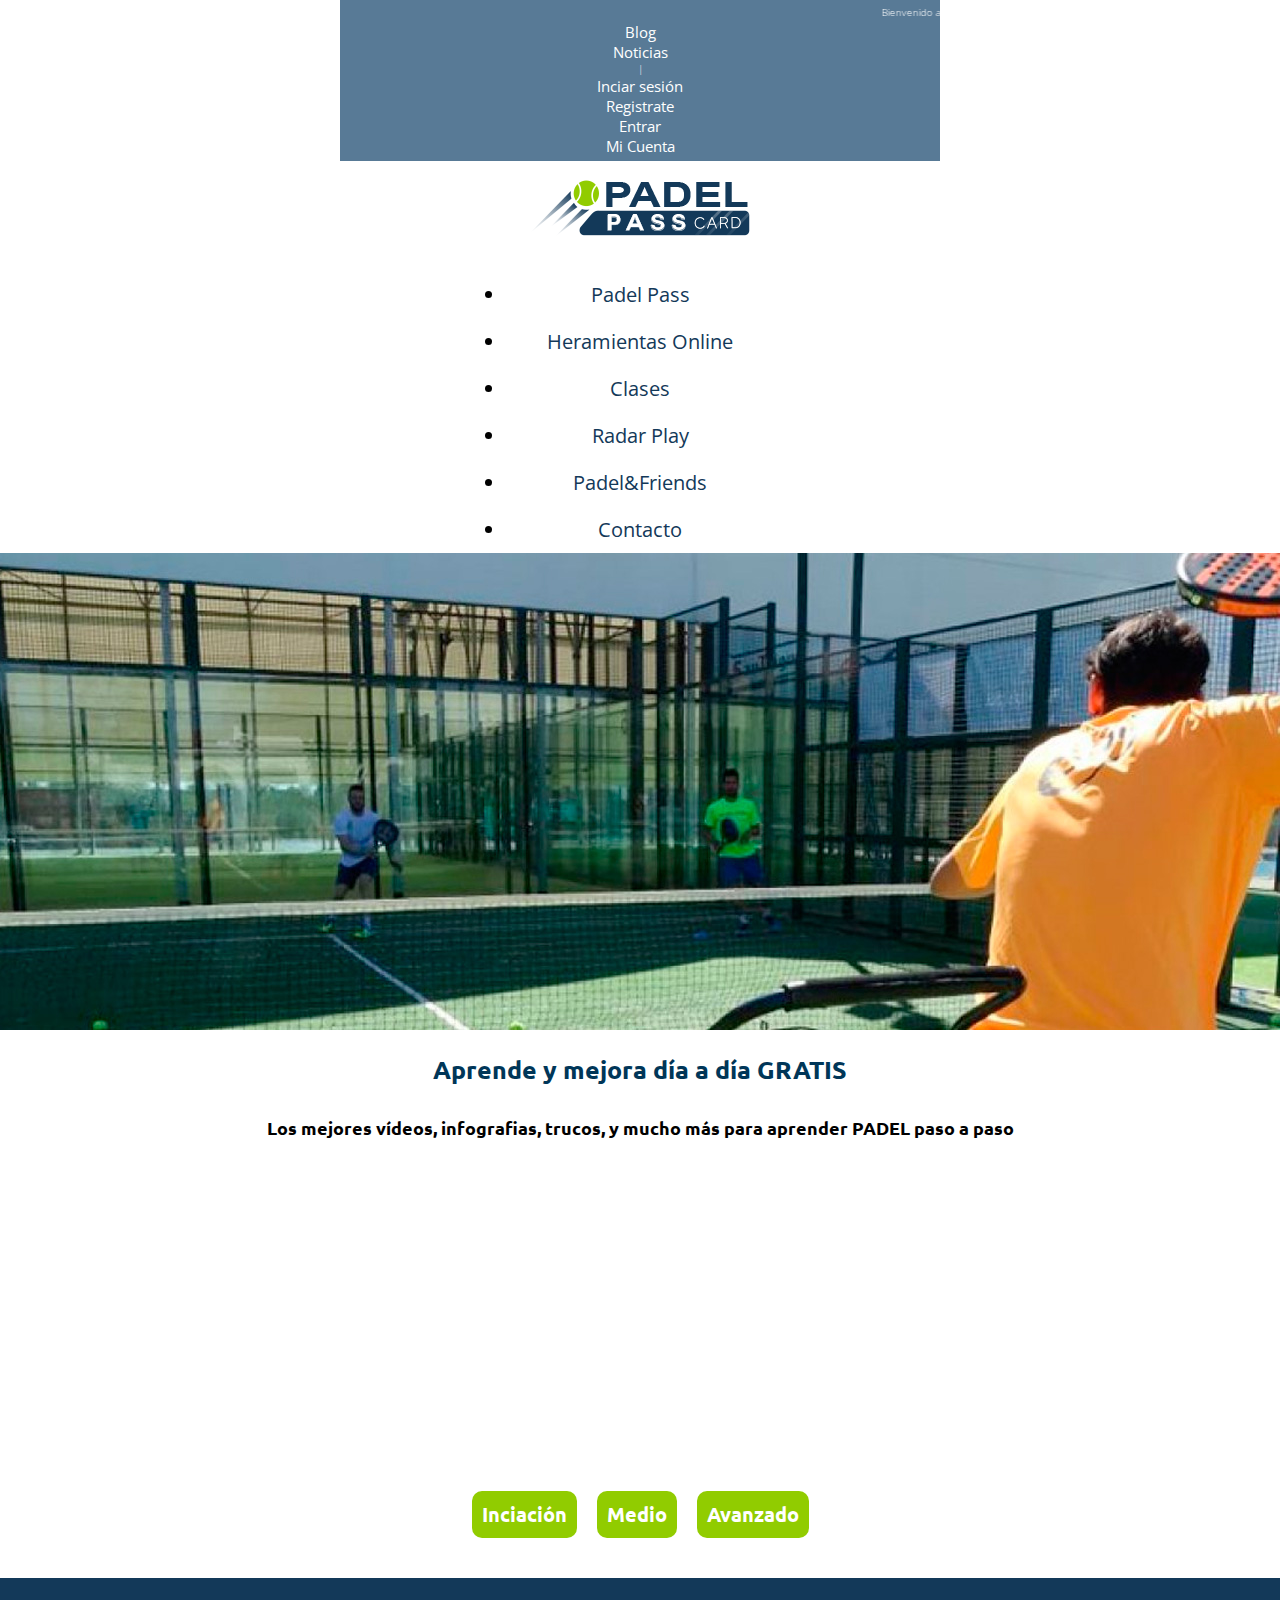
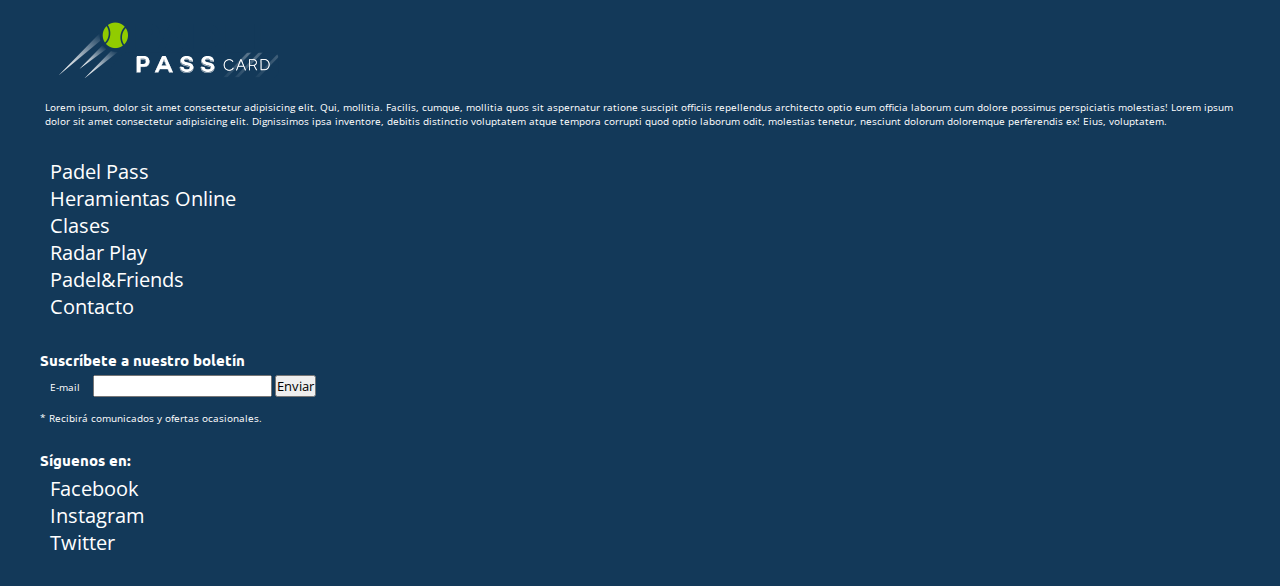
==== src/clases.html @ 3ed7398d "subida de html,css e img" ====
<!DOCTYPE html>
<html lang="en">
<head>
	<meta charset="UTF-8">
	<meta name="viewport" content="width=device-width, initial-scale=1.0">
	<title>Padel Pass Card, ventajas para jugadores de Padel. Tu club de clubs de Padel.</title>
	<link rel="stylesheet" type="text/css" href="../css/style.css">
</head>
<body>
	<header>

<!-- Manu Top Bar -->

	<div id="top_nav"> 
		
		<div class="inBlock">
		<marquee class="centrar__Element">
			Bienvenido a Padel Pass Card, tu club de verntajas para Jugadores de Padel. ¡ No te pierdas las Ofertas y Descuentos de este mes !
		</marquee>	
		</div>

		<ul>
			<li><a href="#">Blog</a></li>
			<li><a href="#">Noticias</a></li>
		</ul>
			<div class="MenuHorSep">
				|
			</div>
		<ul>
			<li><a href="#">Inciar sesión</a></li>
			<li><a href="#">Registrate</a></li>
			<li><a href="#">Entrar</a></li>
			<li><a href="#">Mi Cuenta</a></li>
		</ul>

	</div>


	<nav>

<!-- Logo -->

		<div id="logo">
			<a href="index.html"><img src="../img/logo_padel-pass-card.png" alt="logo padel pass card"></a>
		</div>

	

<!-- Main Manu -->

		<div id="main__menu">

			<ul>	
				<li><a href="padelpass.html">Padel Pass</a></li>
				<li><a href="herramientas-online.html">Heramientas Online</a></li>
				<li><a href="clases.html">Clases</a></li>
				<li><a href="radarplay.html">Radar Play</a></li>
				<li><a href="padelandfriends.html">Padel&Friends</a></li>
				<li><a href="contacto.html">Contacto</a></li>

			</ul>
		</div>
	
	</nav>

</header>



<!-- Imagen Silder -->

		<section class="slider">

			<img src="../img/padel-clases-videos-online.jpg" alt="Clases de Padel Online">

		</section>

<!-- Contenido -->

	<section class="centrar__Element">
		
	<h1 class="colorBlue title__BigVSpace--center">Aprende y mejora día a día GRATIS</h1>

	<h2 class="title__MDVSpace--center">Los mejores vídeos, infografias, trucos, y mucho más para aprender PADEL paso a paso</h2>
	
	<iframe class="title__MDVSpace--center" width="560" height="315" src="https://www.youtube.com/embed/pwajh4kwX40" title="YouTube video player" frameborder="0" allow="accelerometer; autoplay; clipboard-write; encrypted-media; gyroscope; picture-in-picture" allowfullscreen></iframe>
	<br><br>
	<table>
		<tr>
			<button class="buttonStyle"><h3>Inciación</h3></button>
		</tr>
		<tr>
			<button class="buttonStyle"><h3>Medio</h3></button>
		<tr>
			<button class="buttonStyle"><h3>Avanzado</h3></button>
		<tr>
	</table>

		</section>



	<!-- Footer -->


	<footer>

		<section class="footerColum">

			<!-- Footer Columna 1 Logo y descipción -->
		
			<a href="index.html"><img src="../img/logo_padel-pass-card.png" alt="logo padel pass card"></a>
		
			<p class="text__SMVHSpace">
			Lorem ipsum, dolor sit amet consectetur adipisicing elit. Qui, mollitia. Facilis, cumque, mollitia quos sit aspernatur ratione suscipit officiis repellendus architecto optio eum officia laborum cum dolore possimus perspiciatis molestias! Lorem ipsum dolor sit amet consectetur adipisicing elit. Dignissimos ipsa inventore, debitis distinctio voluptatem atque tempora corrupti quod optio laborum odit, molestias tenetur, nesciunt dolorum doloremque perferendis ex! Eius, voluptatem. 
			</p>

		</section>

		
			<!-- Footer Columna 2 Menu -->

		<section class="footerColum"> 

		<ul class="title__SMVSpace--center">	
			<li><a href="padelpass.html">Padel Pass</a></li>
			<li><a href="herramientas-online.html">Heramientas Online</a></li>
			<li><a href="clases.html">Clases</a></li>
			<li><a href="radarplay.html">Radar Play</a></li>
			<li><a href="padelandfriends.html">Padel&Friends</a></li>
			<li><a href="contacto.html">Contacto</a></li>

		</ul>


		</section>

        <!-- Footer Columna 3 Boletín -->

		<section class="footerColum"> 
				

			<h3 class="title__SMVSpace--center">Suscríbete a nuestro boletín</h3>
			<form>
				<label for="email" class="title__SMVSpace--center"> E-mail</label>
				<input type="email" id="mail" name="user_mail">
				<button type="submit" class="">Enviar</button>
			</form>
			<p><br>
				* Recibirá comunicados y ofertas ocasionales.

			</p>

		</section>

		<section class="footerColum">  
			
			<!-- Footer Columna 4 RRSS -->
			
			<h3 class="title__SMVSpace--center">Síguenos en:</h3>
			<ul>
				<li>
					<a href="#">Facebook</a>
				</li>

				<li>
					<a href="#">Instagram</a>
				</li>

				<li>
					<a href="#">Twitter</a>
				</li>

			</ul>

		</section>

		
	</footer>
	
	
</body>
</html>
---- css/style.css ----
@import url('https://fonts.googleapis.com/css2?family=Ubuntu:wght@700&display=swap');
@import url('https://fonts.googleapis.com/css2?family=Open+Sans:wght@300;400&family=Ubuntu:wght@700&display=swap');

* {

font-family: 'Open Sans', sans-serif;
margin: 0;
padding: 0;
box-sizing: border-box;

}

html{
	font-size: 62.5%;
}

a {
	text-decoration: none;
}

h1,h2,h3,h4 {

	font-family: 'Ubuntu' , sans-serif;

}

h1	{

	font-size: 2.5em;
}

h2	{

	font-size: 1.75em;
}

h3	{

	font-size: 1.5em;
}

h4	{

	font-size: 1em;
}


#top_nav {

	
	padding: 0.5em 0;
	color: white;
	font-family:'Open sans', sans-serif;
	font-weight: 300;
	text-align: center;
	background-color: #587a96;

}


#top_nav ul li {
	margin: 0 1rem;
	list-style: none;

	}

#top_nav ul li a {

	font-weight: 400;
	font-size: 1.5rem;
	color: white;
	text-decoration: none;

	}


header {
	display: flex;
	flex-direction: column;
	align-items: center;
	
}



#logo {

	margin: 0.5rem;
	
}

#banner1 {

	display: none;
	padding: 1em;
	height: auto;
	background-color: red;
	border: solid black 0.02em;

}


nav {

	font-weight: 400;
	font-size: 2rem;
	text-align: center;
	background-image: url(../img/main-menu-background.png);
	background-repeat: no-repeat;
	background-image: none;

}

nav ul{

	padding-top: 1rem;

}



nav ul li{

	padding: 1rem 0;
	text-decoration: none;

}

nav ul li a{

	color: #133959;
	text-decoration: none;


}

.MenuHorSep{

	margin: 0 0.5rem;
}

.slider	{

	

}

.unete {

	text-align: center;
}

.uneteCard {

	
	margin: 2em 1em;
	vertical-align: top;

}

#tarjetas	{

text-align: center;

}


.tarjeta {

width: auto;
text-align: center;
vertical-align: top;
padding: 1em 0;
margin: 1em 0;

}

.img_tarjeta {

	padding: 1rem;

}
.tarjeta h2 {

	padding: 1rem ;

}

.tarjeta ol li {


	color: white;
	font-family: 'Open Sans' , sans-serif;
	font-weight: 300;
	font-size:1.5rem ;
	padding: 1rem 1rem;
	list-style: none;
}


.centrar__Element {

	text-align: center;
}

.title__BigVSpace--center {

	padding: 2rem 0;

}

.title__MDVSpace--center {

	padding: 1rem 0;

}

.title__SMVSpace--center {

	padding: 0.5rem 0;

}

.sepHor {

	margin: 0 1rem;
}

.separator__BigSpace {

	height: 2rem;

}

.textBox__main {

	
	width: auto;

}



.text__SMVHSpace {

	padding: 0.5rem 0.5rem;

}

.text__MDVHSpace {

	padding: 1rem 1rem;

}

.buttonStyle {

	color: white;
	padding: 1rem 1rem;
	margin: 1rem 1rem;
	background-color: #91CC00;
	text-decoration: none;
	border-radius: 1rem;
	border: none;
}

button:hover {

	transition-duration: 0.4s;
	color: white;
	padding: 1rem 1rem;
	margin: 1rem 1rem;
	background-color: #003658;
	text-decoration: none;
	border-radius: 1rem;
	border: none;
}


form ul li {

	font-family: 'Open Sans',sans-serif;
	font-size: 1.4rem;
	padding: 1rem 1rem;
}

label	{

	margin: 0 1rem ;
}

.box__PrCards {

 width: 90%;
 padding: 1rem 1.5rem;
 margin: 0.5rem 2.5rem;
 border-radius: 1rem;

}




.roundCorner {

	border-radius: 1.5rem;
}


.bgBronce {

	background-color: #A55219 ;
}


.colorBrz {

	color: #A55219;
}

.bgPlata {


	background-color: #616161 ;
}

.colorPlt {

	color: #616161;
}



.bg_Oro {


	background-color: #C7AE36;
}

.colorOro {

	color: #C7AE36;
}

.dkColor {

	color: #000;
}


.colorBlue {

	color: #003658;

}

.colorWt {

	color: white;
}

.fontS {

	font-size: 2rem;
}

.pBig {

	font-size: 1.5rem;

}


footer	{

	
	padding: 2rem;
	margin-top: 3rem;
	color: white;
	background-image: url(../img/fondo-padel-tarjeta-descuento-partidas-ofertas-amigos.jpg);
	background-repeat: no-repeat;
	background-image: none;
	background-color: #133959;

}

.footerColum {
	
	vertical-align: top;
	padding: 1rem;
	margin: 0 1rem;


}

footer ul li  {

	margin: 0.25 0rem;
	list-style: none;

	
}

footer ul li a {

	color: white;
	font-family: 'Open Sans',sans-serif;
	font-weight: 400;
	font-size: 2rem;
	padding: 0 1rem;

	
}
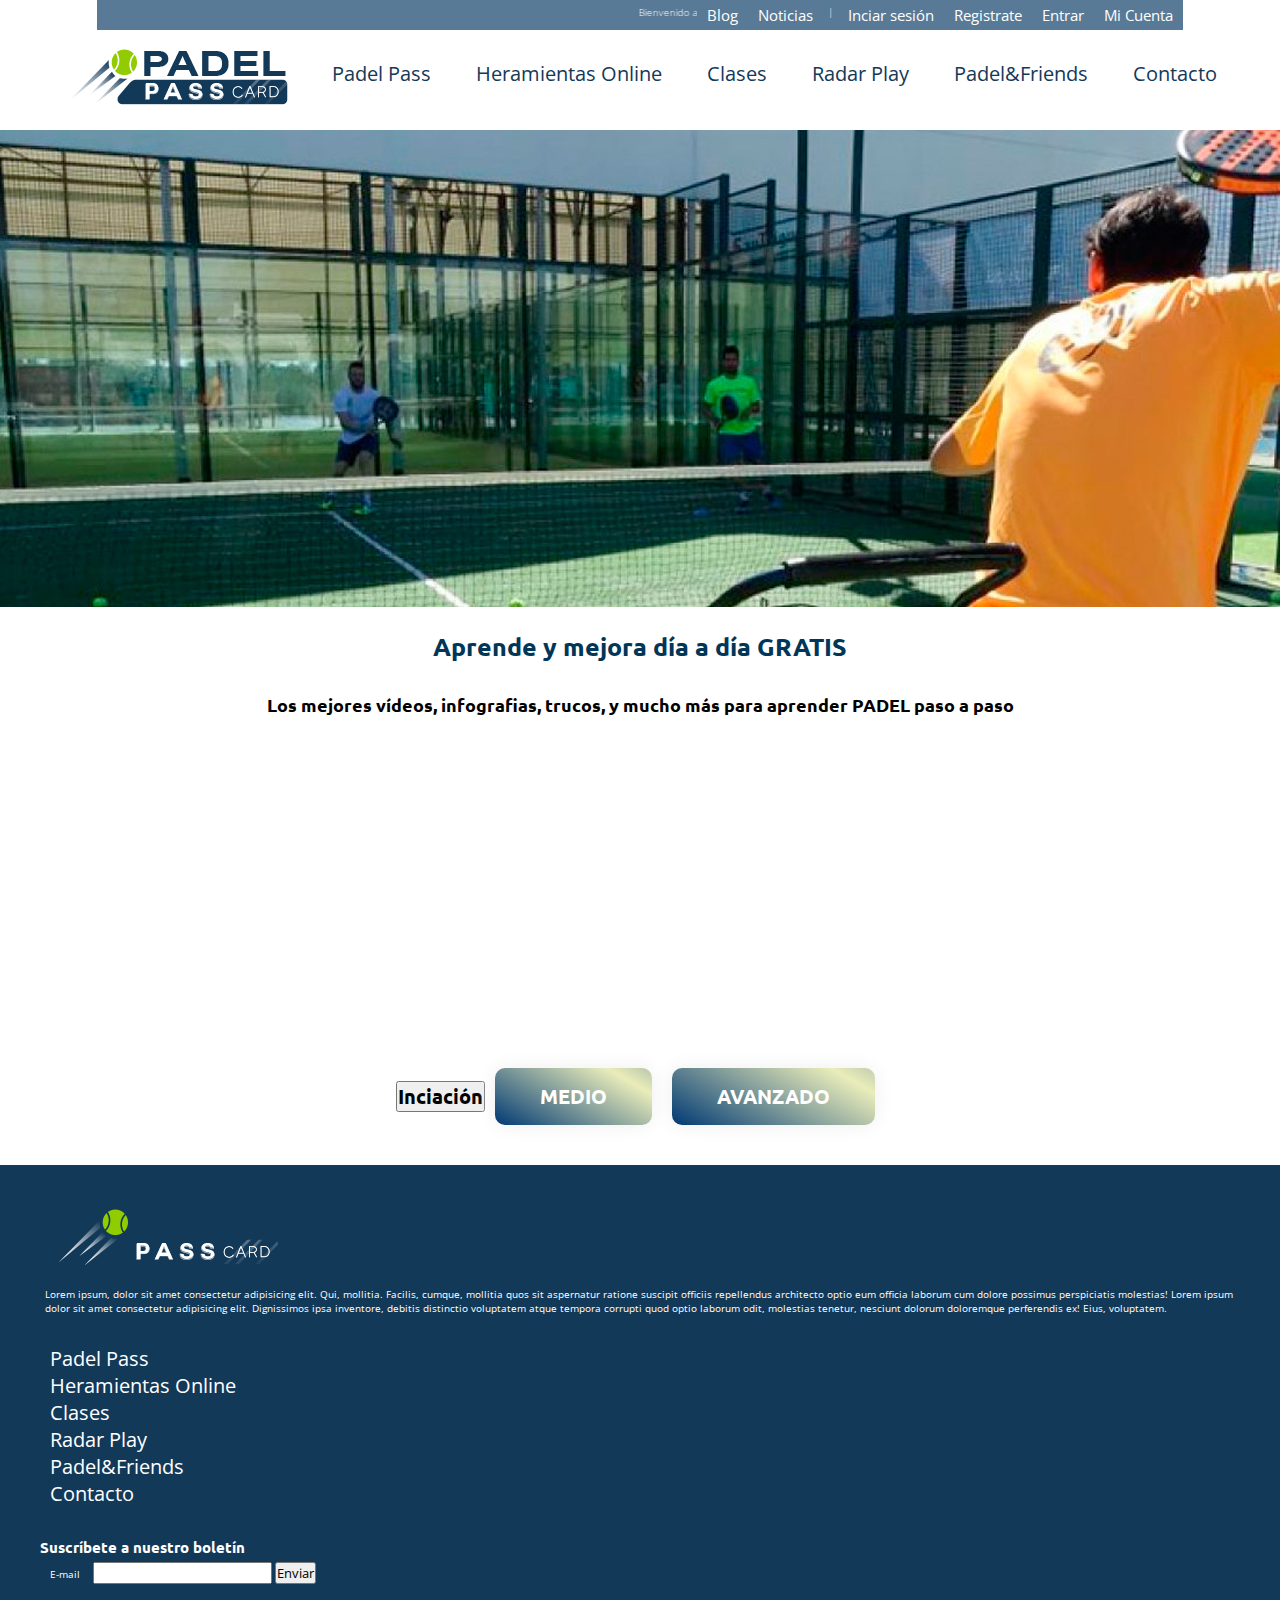
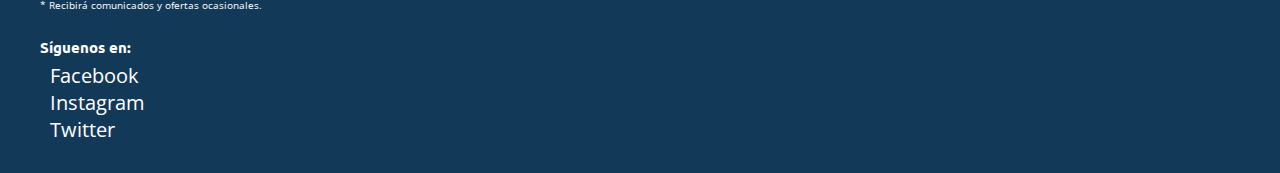
==== commit 852fdacf: "animaciones en botones e imagenes(hover)" ====
--- a/src/clases.html
+++ b/src/clases.html
@@ -4,9 +4,18 @@
 	<meta charset="UTF-8">
 	<meta name="viewport" content="width=device-width, initial-scale=1.0">
 	<title>Padel Pass Card, ventajas para jugadores de Padel. Tu club de clubs de Padel.</title>
-	<link rel="stylesheet" type="text/css" href="../css/style.css">
+	<link rel="stylesheet" type="text/css" href="../css/style.css"> 
+	<link rel="stylesheet" type="text/css" href="../css/grid.css">
+	<link rel="stylesheet" type="text/css" href="../css/mobile-first.css">
+	<link rel="stylesheet" type="text/css" href="../css/animate.css">
 </head>
+<script src="js/wow.min.js"></script>
+              <script>
+              new WOW().init();
+              </script>
 <body>
+	
+
 	<header>
 
 <!-- Manu Top Bar -->
@@ -87,12 +96,12 @@
 	<br><br>
 	<table>
 		<tr>
-			<button class="buttonStyle"><h3>Inciación</h3></button>
+			<button class="btn"><h3>Inciación</h3></button>
 		</tr>
 		<tr>
-			<button class="buttonStyle"><h3>Medio</h3></button>
+			<button class="btn-grad"><h3>Medio</h3></button>
 		<tr>
-			<button class="buttonStyle"><h3>Avanzado</h3></button>
+			<button class="btn-grad"><h3>Avanzado</h3></button>
 		<tr>
 	</table>
 
--- a/css/style.css
+++ b/css/style.css
@@ -27,6 +27,8 @@
 h1	{
 
 	font-size: 2.5em;
+	transform: rotate(360deg);
+	transition: height 5s;
 }
 
 h2	{
@@ -139,11 +141,7 @@
 	margin: 0 0.5rem;
 }
 
-.slider	{
-
-	
-
-}
+
 
 .unete {
 
@@ -253,29 +251,48 @@
 
 }
 
-.buttonStyle {
+
+/*.buttonStyle {
 
 	color: white;
 	padding: 1rem 1rem;
 	margin: 1rem 1rem;
-	background-color: #91CC00;
+	background: radial-gradient( circle farthest-corner at 10% 20%,  rgba(37,145,251,0.98) 0.1%, rgba(0,7,128,1) 99.8% );
 	text-decoration: none;
 	border-radius: 1rem;
 	border: none;
 }
 
-button:hover {
+*/
+ button:hover{
 
 	transition-duration: 0.4s;
-	color: white;
-	padding: 1rem 1rem;
-	margin: 1rem 1rem;
-	background-color: #003658;
-	text-decoration: none;
-	border-radius: 1rem;
-	border: none;
-}
-
+	cursor: pointer;
+
+}
+
+				
+        
+         
+         .btn-grad {background-image: linear-gradient(30deg, #003973 0%, #EAEDBA  51%, #003973  100%)}
+         .btn-grad {
+            margin: 10px;
+            padding: 15px 45px;
+            text-align: center;
+            text-transform: uppercase;
+            transition: 0.5s;
+            background-size: 200% auto;
+            color: white;            
+            box-shadow: 0 0 20px #eee;
+            border-radius: 10px;
+            border:  none;
+          }
+
+          .btn-grad:hover {
+            background-position: center right; /* change the direction of the change here */
+            color: #fff;
+            text-decoration: none;
+          }
 
 form ul li {
 
@@ -410,4 +427,15 @@
 	padding: 0 1rem;
 
 	
-}+}
+
+/*
+anims
+*/
+
+.scaleR:hover{
+	transform: scale(1.1) rotate(5deg);
+	cursor: pointer;
+	transition: transform 1s;
+}
+
--- a/css/grid.css
+++ b/css/grid.css
@@ -0,0 +1,71 @@
+*{
+	margin: 0;
+	padding: 0;
+}
+
+#contenedor {
+
+	display: grid;
+	grid-template-columns: 1fr;
+	grid-template-rows: auto auto auto auto auto auto auto;
+	grid-template-areas: "top_nav" "logo" "banner" 
+	"nav" "slider" "main" "footer" ;
+	justify-content: center;
+
+}
+
+
+
+#top_nav {
+
+	grid-area: top_nav;
+	display: flex;
+	flex-direction: column;
+
+}
+
+#top_nav ul {
+	display: flex;
+	flex-direction: row;
+	justify-content: center;
+
+}
+
+#logo  {
+
+	grid-area: logo;
+}
+
+#banner1 {
+
+	grid-area: banner1;
+}
+
+
+
+nav {
+
+	grid-area: nav;
+	background-image: none;
+
+}
+
+
+#slide {
+	display: none;
+}
+
+#main {
+
+	grid-area: main;
+	display: flex;
+	flex-flow: column;
+	align-content: center;
+	padding: 1em;
+
+}
+
+footer {
+	grid-area: footer;
+}
+
--- a/css/mobile-first.css
+++ b/css/mobile-first.css
@@ -0,0 +1,94 @@
+*{
+	margin: 0;
+	padding: 0;
+}
+
+/* media queries */
+
+@media only screen and (min-width:  768px) {
+
+	#contenedor {
+
+		grid-template-columns: repeat(3, 1fr);
+		grid-template-rows: auto auto auto auto auto auto;
+		grid-template-areas: 
+
+		"top_nav top_nav top_nav"  
+		"logo banner1 banner1"
+		"nav nav nav"
+		"slide slide slide"
+		"main main main"
+		"footer footer footer"
+
+	}
+
+	#top_nav {	
+
+		display: flex;
+		flex-flow: row nowrap;
+		flex-direction: flex-end;
+		justify-content: right;
+
+	}
+
+	header {
+
+		width: 100%;
+
+	}
+
+	#logo {
+
+		display: inline;
+		flex-direction: row;
+	}
+
+	#banner1 {
+
+		display: inline;
+		width: 60%;
+		height: 10vh;
+		padding: 1em;
+		background-color: red;
+		border: solid black 0.02em;
+		color: white;
+
+
+	}
+
+	nav {
+
+		display: flex;
+		display-flow: row wrap;
+		justify-content: center;
+	}
+
+	nav ul {
+
+		
+		margin: 1em 0;
+		
+
+	}
+
+
+
+	nav ul li {
+
+		display: inline;
+		margin: 1em;
+		
+
+	}
+
+	#main {
+
+		display: flex;
+		display-flow: row wrap;
+		justify-content: center;
+		margin: 1em 0;
+	}
+
+	
+
+
